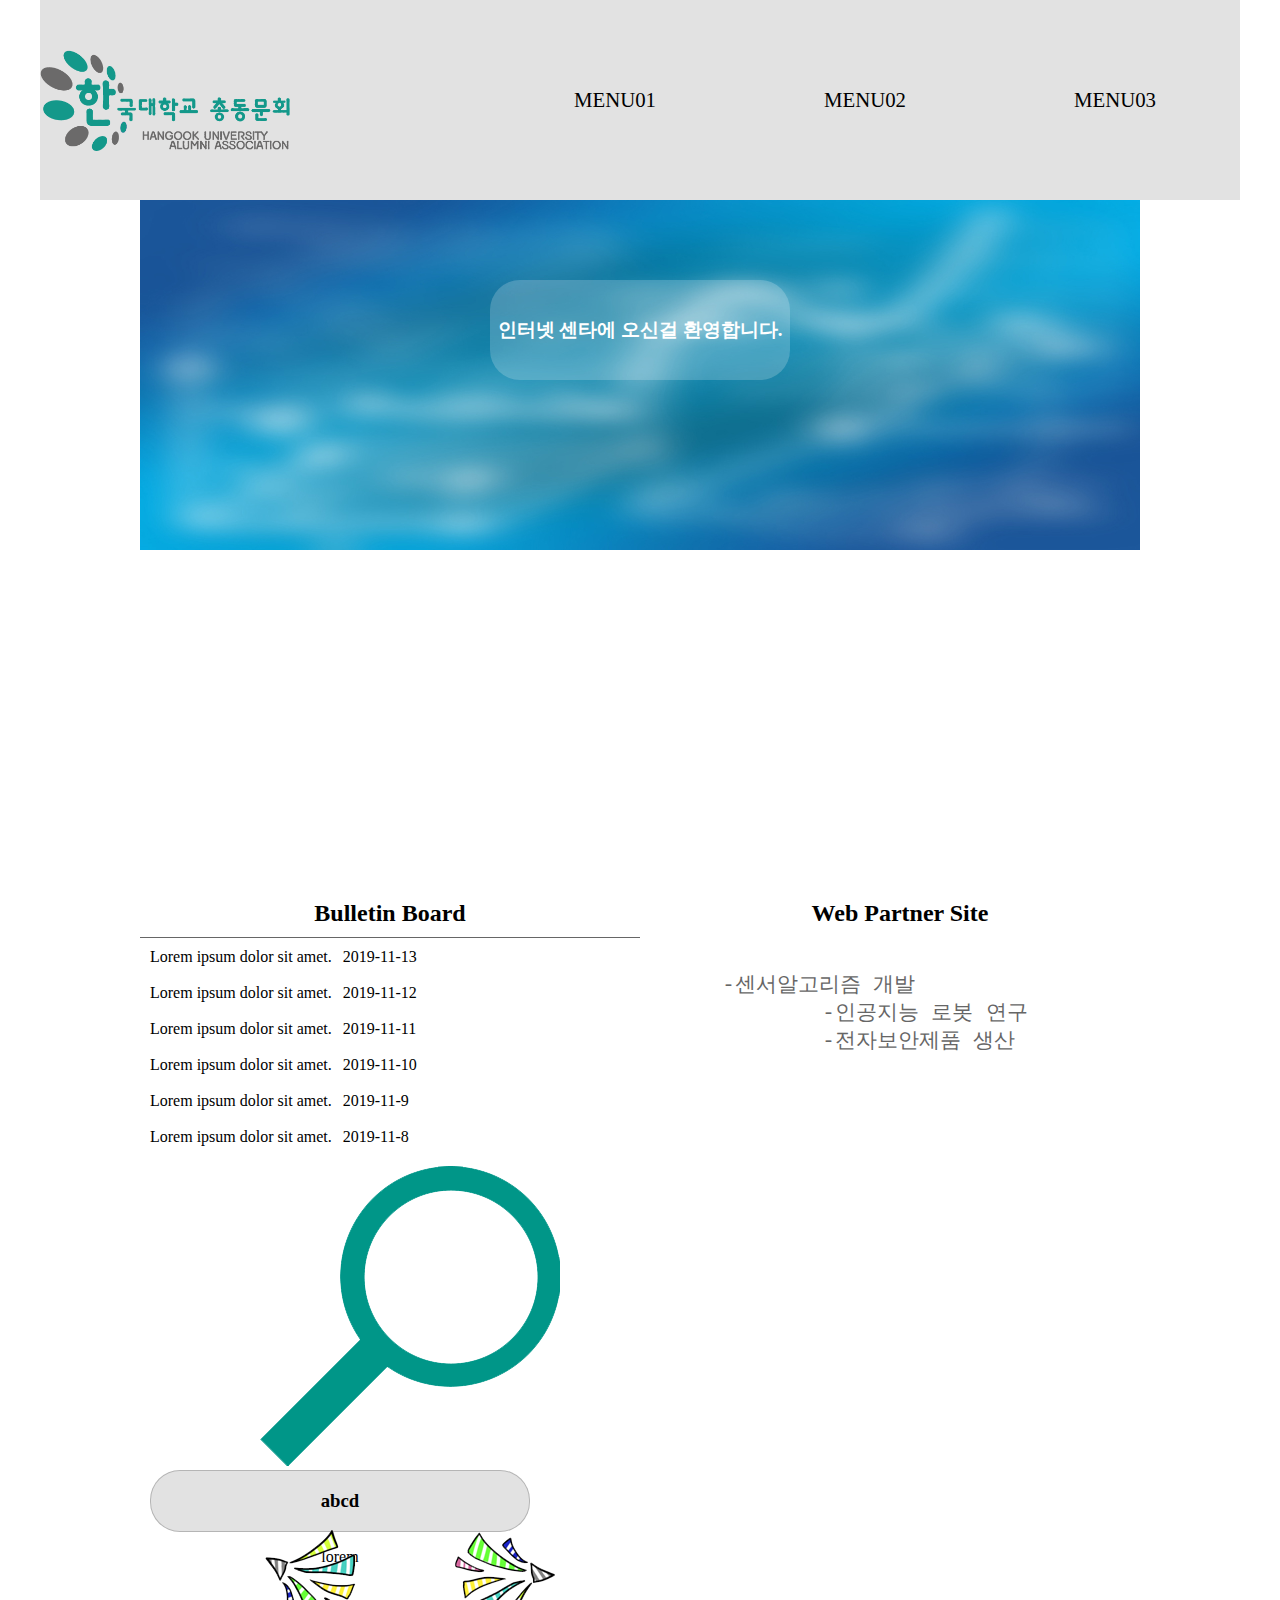
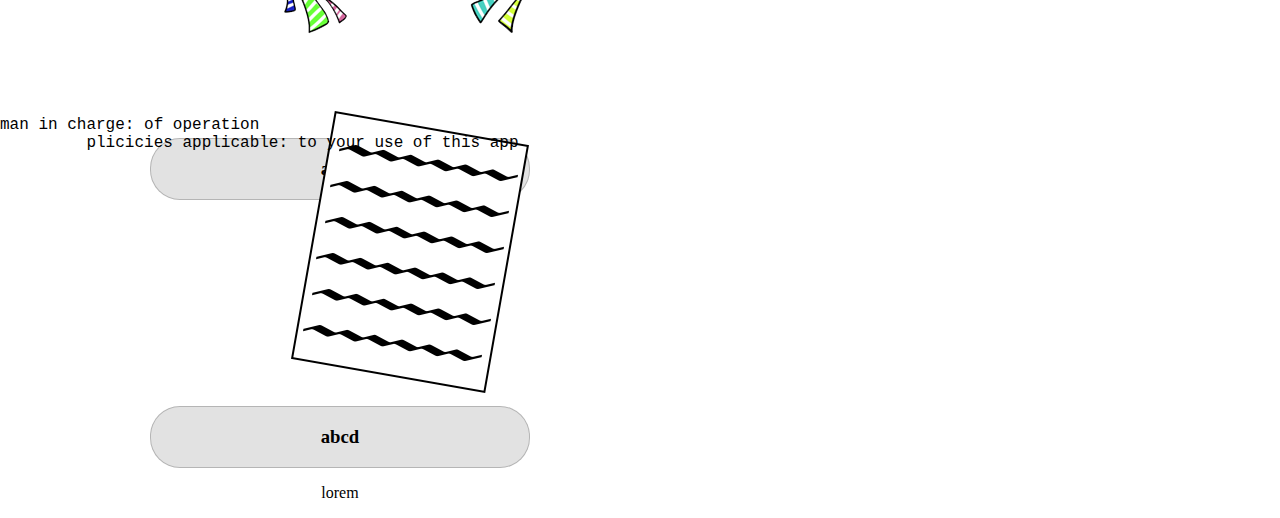
==== exam0/1123.html @ 8fd6a070 "add 1123.html to exam0" ====
<!DOCTYPE html>
<html lang="en">
<head>
     <meta charset="UTF-8">
     <meta name="viewport" content="width=device-width, initial-scale=1.0">
     <meta http-equiv="X-UA-Compatible" content="ie=edge">
     <title>exam0 Alumni</title>
     <link rel="stylesheet" href="css/index.css">
     <script src="script/jquery-3.3.1.min.js"></script>
     <script src="script/index-1.js" defer="defer"></script>
</head>
<body>
     <div id="modal-bg"></div>
     <div id="modal-wrap">
          <div id="modal-content"><a href=""><img src="" alt=""></a><button>Close</button></div>
     </div>  
     <div class="wrap">
         <header class="header clear">
             <div class="logo"><img src="images/logo.png" alt=""></div>
             <div class="navs">
                 <div class="nav">
                     <div><a href="#">MENU01</a></div>
                     <ul class="submenu">
                         <li><a href="#">submenu1</a></li>
                         <li><a href="#">submenu2</a></li>
                         <li><a href="#">submenu3</a></li>
                     </ul>
                 </div>
                 <div class="nav">
                     <div><a href="#">MENU02</a></div>
                     <ul class="submenu">
                         <li><a href="#">submenu1</a></li>
                         <li><a href="#">submenu2</a></li>
                         <li><a href="#">submenu3</a></li>
                     </ul>
                 </div>
                 <div class="nav">
                     <div><a href="#">MENU03</a></div>
                     <ul class="submenu">
                         <li><a href="#">submenu1</a></li>
                         <li><a href="#">submenu2</a></li>
                         <li><a href="#">submenu3</a></li>
                     </ul>
                 </div>
             </div>
         </header>
         <div class="banner">
             <ul class="slide">
                 <li><img src="images/images1.jpg" alt="#"></li>
                 <li><img src="images/images2.jpg" alt="#"></li>
                 <li><img src="images/images3.jpg" alt="#"></li>
                 <li><img src="images/images4.jpg" alt="#"></li>
                 <li><img src="images/images5.jpg" alt="#"></li>
                 <li><img src="images/images6.jpg" alt="#"></li>
             </ul>
             <div class="welcome">
                 <h3>인터넷 센타에 오신걸 환영합니다. </h3>
             </div>
         </div>
     </div><!--wrap for navs, hero and banner-->
     <div class="contents wrap clear">
         <div class="notice">
             <h2>Bulletin Board</h2>
             <table class="table">
                 <tr>
                     <td>Lorem ipsum dolor sit amet.</td>
                     <td>2019-11-13</td>
                 </tr>
                 <tr>
                     <td>Lorem ipsum dolor sit amet.</td>
                     <td>2019-11-12</td>
                 </tr>
                 <tr>
                     <td>Lorem ipsum dolor sit amet.</td>
                     <td>2019-11-11</td>
                 </tr>
                 <tr>
                     <td>Lorem ipsum dolor sit amet.</td>
                     <td>2019-11-10</td>
                 </tr>
                 <tr>
                     <td>Lorem ipsum dolor sit amet.</td>
                     <td>2019-11-9</td>
                 </tr>
                 <tr>
                     <td>Lorem ipsum dolor sit amet.</td>
                     <td>2019-11-8</td>
                 </tr>
             </table>
         </div>
         <div class="partner">
             <h2>Web Partner Site</h2>
             <div class="partner_info"><a href=""><img src="" alt=""></a></div>
             <pre>-센서알고리즘 개발 
             -인공지능 로봇 연구 
             -전자보안제품 생산</pre>
         </div>
         <div class="service clear">
             <table>
                 <tr>
                     <td>
                         <div class="icon_content">
                             <div class="icons">
                                 <div><img src="images/icons/icon1.png" alt="#"></div>
                                 <h3 type="button">abcd</h3>
                                 <div class="icon_body">
                                     <p>lorem</p>
                                 </div>
                             </div>
                         </div>
                     </td>
                 </tr>
                 <tr>
                     <td>
                         <div class="icon_content">
                             <div class="icons">
                                 <div><img src="images/icons/icon2.png" alt="#"></div>
                                 <h3 type="button">abcd</h3>
                                 <div class="icon_body">
                                     <p>lorem</p>
                                 </div>
                             </div>
                         </div>
                     </td>
                 </tr>
                 <tr>
                     <td>
                         <div class="icon_content">
                             <div class="icons">
                                 <div><img src="images/icons/icon3.png" alt="#"></div>
                                 <h3 type="button">abcd</h3>
                                 <div class="icon_body">
                                     <p>lorem</p>
                                 </div>
                             </div>
                         </div>
                     </td>
                 </tr>
             </table>
         </div>
     </div><!--contents wrap-->
     <footer class="clear">
         <p>
         <pre>man in charge: of operation
         plicicies applicable: to your use of this app
         </pre>
         
         
         <p></p>
     </footer>
</body>
</html>
---- exam0/css/index.css ----
/* 

*/

html, body {margin: 0; padding: 0; width: 100%; height: 100%; font-size: 16px; text-align: left; color: #000}
div, ul, ol, li, h1, h2, h3, h4 {margin: 0; padding: 0; list-style: none;}
a {text-decoration: none; color: inherit;}

.clear:after {clear: both; content: ""; display: block;}

.wrap {width: 1200px; height: 100%; margin: 0 auto;}
.header {width: 100%; height: 200px; line-height: 200px; background: rgba(111, 111, 111, 0.2);}
.logo {float: left;}
.logo > img{width: 250px; vertical-align: middle;}

.navs {float: right; width: 750px; height: 100%;}
.nav {width: 250px; float: left; text-align: center;}
.nav > div {/* padding:1rem; */ font-size: 1.3rem;}
.nav > div:hover {background: #eee}
.nav > ul {width: 250px; background-color: rgba(1, 1, 1, 0.2); display: none; text-align: center; position:absolute;z-index:9999; margin-top:5px }
.nav > ul > li {font-weight: bold; }
.nav > ul > li:hover {background: #eee;}

.section {width: 100%; height: 700px;}
.banner {width: 1000px; height: 400px; position: relative; margin: 0 auto; z-index: 1000; overflow: hidden; }
.banner > ul {width: 6000px; height: 350px; top:0px; left: 0; margin: 0 auto; position: absolute; }
.banner > ul > li {float: left;}
.welcome {height: 100px; width: 300px; top: 15%; left: 50%; transform: translate(-50%, 20%); line-height: 100px; border-radius: 30px; background: rgba(255,255,255,0.2); text-align: center;}
.banner  div {position: absolute; color: #fff;}
.banner h2 {font-size: 2rem; margin-top: -10px;}

/* 
div.contents.wrap>.notice>h2{공지사항}+table.table>tr*6>td>a^td^^^div.partner>h2{web partner site}+div.partner_info>img^^div.modal>div.content>img+button{Close}^^div.service>table>tr>td*3>div.icon_content>div.icons>div>img^h3{인터넷}+div.icon_body>p{인터넷}
*/
.contents {width: 1000px; height: 800px;}
.notice {width: 500px; position: relative; float: left;}
.notice h2 {text-align: center; padding-bottom: 10px; border-bottom: 1px solid #666;}
td.tom {background:rgb(211, 211, 211); padding: 0.5rem}
td:nth-child(odd) {padding: 0.5rem}


.partner {height: 400px; margin: 0 auto; width: 480px; text-align: center; float: right;}
.partner > h2 {text-align: center}
.partner pre {margin: 15px 150px 0 0; font-size: 1.3rem; color: #666; text-align: center;}
.partner_info {margin-top: 10px;}
.partner_info img:nth-child(1){width: 60%; cursor: pointer;}
.partner_info img:nth-child(2){width: 40%; cursor: pointer;}

.icon_content {width: 380px; }
.icons {height: 250px; text-align: center;}
.icons > div {width: 160px; margin: 0 20px; display: inline-block;}
.icons > div > image {width: 150px} 
.icons > h3 {border: 1px solid rgba(1, 1, 1, 0.2); border-radius: 30px; background: rgba(111, 111, 111, 0.2); cursor: pointer; padding: 1.2rem 0;}
.icons > h3:hover {background: #fff; width: 70%; margin: 0 auto;}

.bg {width: 100%; height: 100%; background: rgba(111, 111, 111, 0.2); position: absolute; left: 0; top: 0; display: none}
.modal {width: 400px; height: 300px; background: rgba(0, 255, 204, 0.5);margin: 0 auto; display: none;}



.footer {top: 0; padding: 2rem; border: 1px solid black;width:100%; height: 200px; float: left; margin-top: 250px;}
.footer p:nth-child(1) {padding: 1.5rem 0 0 0; line-height: 40px}
.footer p:nth-child(2) {text-align: center; line-height: 100px}

#modal-bg {position: absolute;width: 100%; height: 100%; top: 0; left: 0; background: rgba(0,0,0,0.8); display: none;}
#modal-wrap {position: absolute; width: 400px; height: 300px; top: 30%; left: 50%; transform: translateX(-50%); display: none;}
#modal-content {width: 100%; height: 100%; margin: 0 auto;}
#modal-content img {width: 350px}
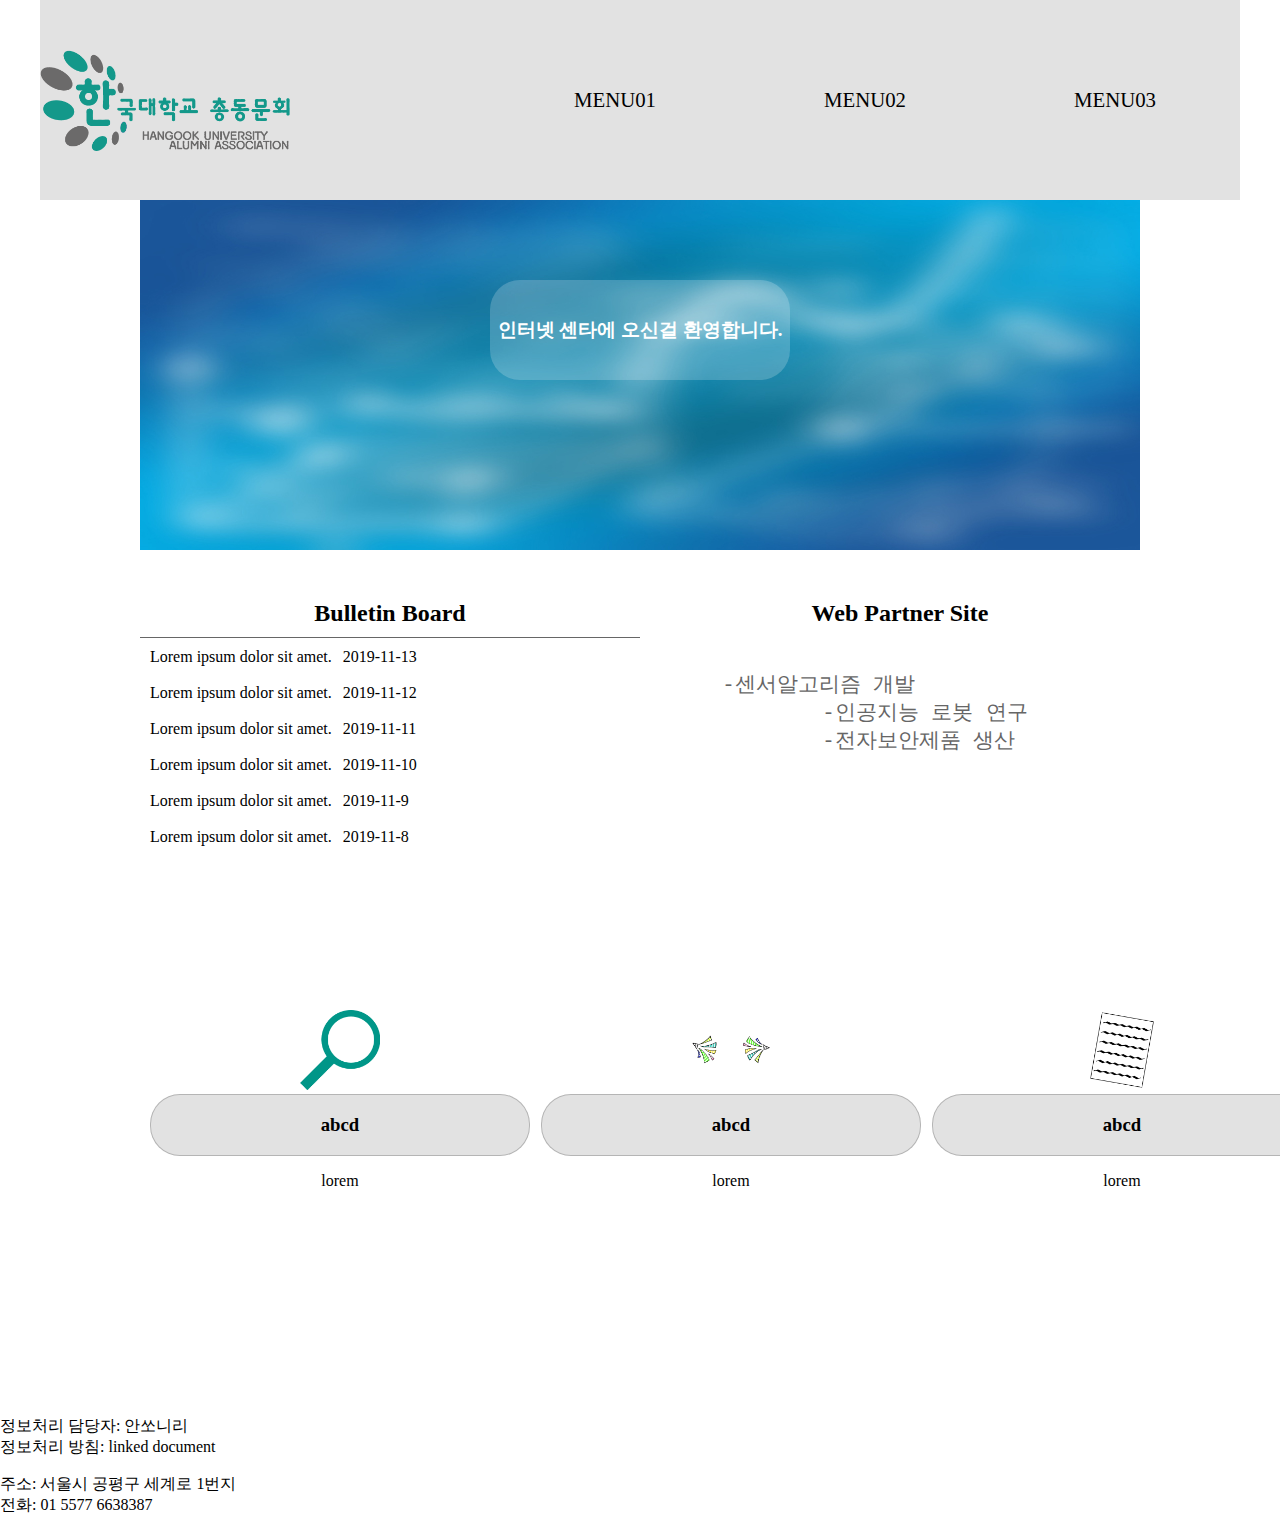
==== commit fa01b2a4: "add 1123.html from index9 on exam0" ====
--- a/exam0/1123.html
+++ b/exam0/1123.html
@@ -14,6 +14,7 @@
      <div id="modal-wrap">
           <div id="modal-content"><a href=""><img src="" alt=""></a><button>Close</button></div>
      </div>  
+     <div class="all">
      <div class="wrap">
          <header class="header clear">
              <div class="logo"><img src="images/logo.png" alt=""></div>
@@ -101,7 +102,7 @@
                      <td>
                          <div class="icon_content">
                              <div class="icons">
-                                 <div><img src="images/icons/icon1.png" alt="#"></div>
+                                 <div><img src="images/icons/icon1.png" alt="#" width="80px"></div>
                                  <h3 type="button">abcd</h3>
                                  <div class="icon_body">
                                      <p>lorem</p>
@@ -109,12 +110,10 @@
                              </div>
                          </div>
                      </td>
-                 </tr>
-                 <tr>
                      <td>
                          <div class="icon_content">
                              <div class="icons">
-                                 <div><img src="images/icons/icon2.png" alt="#"></div>
+                                 <div><img src="images/icons/icon2.png" alt="#" width="80px"></div>
                                  <h3 type="button">abcd</h3>
                                  <div class="icon_body">
                                      <p>lorem</p>
@@ -122,12 +121,10 @@
                              </div>
                          </div>
                      </td>
-                 </tr>
-                 <tr>
                      <td>
                          <div class="icon_content">
                              <div class="icons">
-                                 <div><img src="images/icons/icon3.png" alt="#"></div>
+                                 <div><img src="images/icons/icon3.png" alt="#" width="80px"></div>
                                  <h3 type="button">abcd</h3>
                                  <div class="icon_body">
                                      <p>lorem</p>
@@ -139,14 +136,16 @@
              </table>
          </div>
      </div><!--contents wrap-->
+     
      <footer class="clear">
-         <p>
-         <pre>man in charge: of operation
-         plicicies applicable: to your use of this app
-         </pre>
+         <p>정보처리 담당자: 안쏘니리<br>
+         정보처리 방침: <a href="#">linked document</a>
+         </p>
          
          
-         <p></p>
+         <p>주소: 서울시 공평구 세계로 1번지<br>
+         전화: 01 5577 6638387</p>
      </footer>
+    </div><!--all-->
 </body>
 </html>--- a/exam0/css/index.css
+++ b/exam0/css/index.css
@@ -8,6 +8,8 @@
 
 .clear:after {clear: both; content: ""; display: block;}
 
+.all {width: 12
+    00px; margin: 0 auto;}
 .wrap {width: 1200px; height: 100%; margin: 0 auto;}
 .header {width: 100%; height: 200px; line-height: 200px; background: rgba(111, 111, 111, 0.2);}
 .logo {float: left;}
